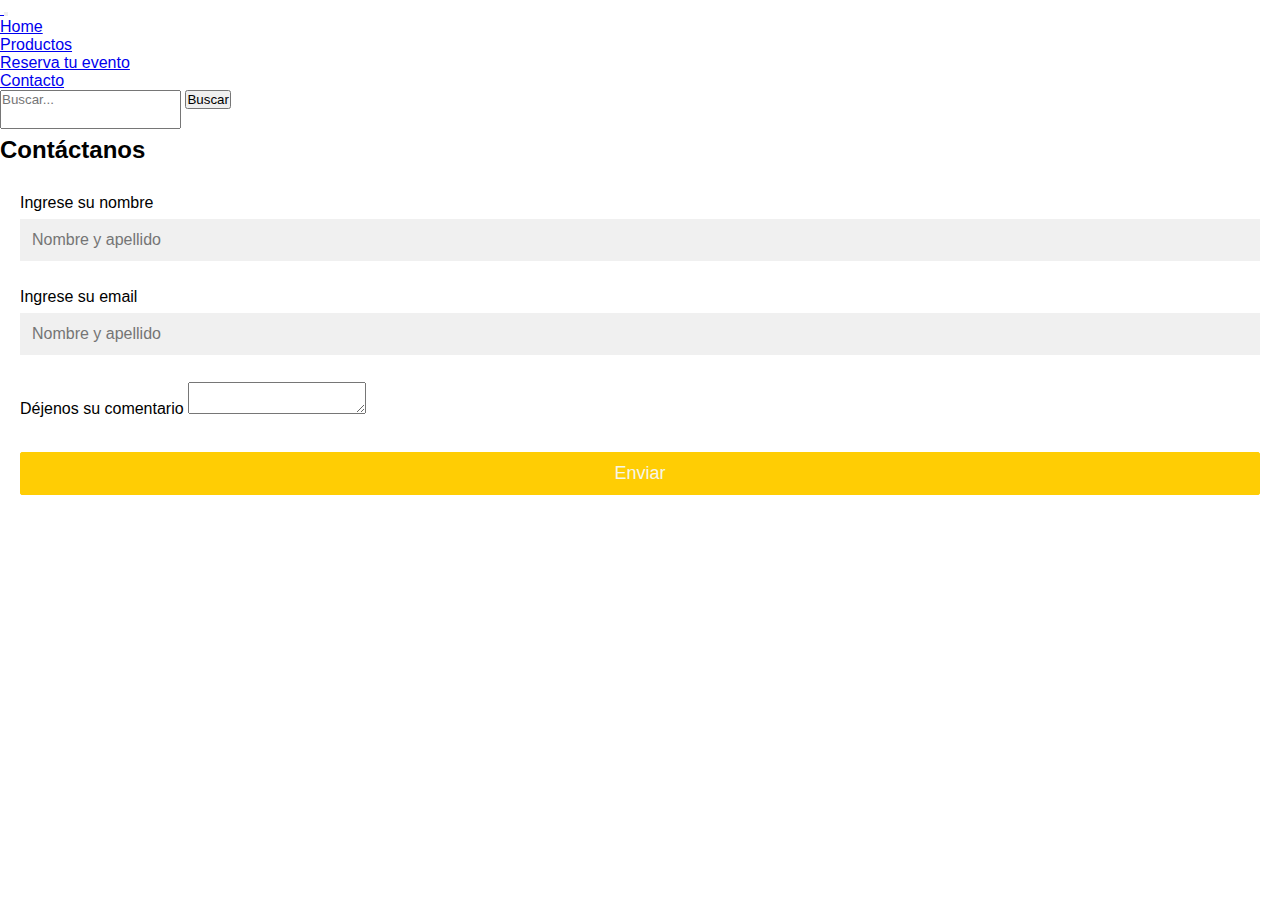
==== secciones/contacto.html @ 573aa7bf "primer commit" ====
<!DOCTYPE html>
<html lang="en">

<head>
    <meta charset="UTF-8">
    <meta http-equiv="X-UA-Compatible" content="IE=edge">
    <meta name="viewport" content="width=device-width, initial-scale=1.0">
    <title>Document</title>
    <link rel="stylesheet" href="/css/style.css">
    <!-- Bootstrap -->
    <link href="https://cdn.jsdelivr.net/npm/bootstrap@5.2.0-beta1/dist/css/bootstrap.min.css" rel="stylesheet"
        integrity="sha384-0evHe/X+R7YkIZDRvuzKMRqM+OrBnVFBL6DOitfPri4tjfHxaWutUpFmBp4vmVor" crossorigin="anonymous">

</head>

<body>
    <header>
        <nav class="navbar navbar-expand-lg navbar-dark bg-dark">
            <div class="container-fluid">
                <a class="navbar-brand" href="index.html">
                    <img src="" alt="">
                </a>
                <button class="navbar-toggler" type="button" data-bs-toggle="collapse"
                    data-bs-target="#navbarSupportedContent" aria-controls="navbarSupportedContent"
                    aria-expanded="false" aria-label="Toggle navigation">
                    <span class="navbar-toggler-icon"></span>
                </button>
                <div class="collapse navbar-collapse" id="navbarSupportedContent">
                    <ul class="navbar-nav me-auto mb-2 mb-lg-0">
                        <li class="nav-item">
                            <a class="nav-link active" aria-current="page" href="#">Home</a>
                        </li>
                        <li class="nav-item">
                            <a class="nav-link" href="#">Productos</a>
                        </li>
                        <li class="nav-item">
                            <a class="nav-link" href="#">Reserva tu evento</a>
                        </li>
                        <li class="nav-item">
                            <a class="nav-link" href="#">Contacto</a>
                        </li>
                    </ul>
                    <form class="d-flex" role="search">
                        <input class="form-control me-2" type="search" placeholder="Buscar..." aria-label="Search">
                        <button class="btn btn-outline-success btn-outline-light" type="submit">Buscar</button>
                    </form>
                </div>
            </div>
        </nav>

    </header>

    <!-- Inicio Formulario con Bootstrap-->
    <div class="contenedor">
        <div class="cabecera">
            <h2>Contáctanos</h2>
        </div>

        <form id="formulario">
            <div class="form-control">
                <label for="nombre">Ingrese su nombre</label>
                <input id="nombre" type="text" placeholder="Nombre y apellido">
                <p></p>
            </div>
            <div class="form-control">
                <label for="mail">Ingrese su email</label>
                <input id="mail" type="email" placeholder="Nombre y apellido">
                <p></p>
            </div>
            <div class="form-control">
                <label for="mensaje"> Déjenos su comentario</label>
                <textarea id="mensaje" name="mensaje"></textarea>
            </div>

            <button>Enviar</button>

        </form>
    </div>


    <script src="https://cdn.jsdelivr.net/npm/bootstrap@5.2.0-beta1/dist/js/bootstrap.min.js"
        integrity="sha384-kjU+l4N0Yf4ZOJErLsIcvOU2qSb74wXpOhqTvwVx3OElZRweTnQ6d31fXEoRD1Jy" crossorigin="anonymous">
    </script>
    <script src="/js/formulario.js"></script>

</body>

</html>
---- css/style.css ----
.caption-center{
    top: 30%;
}

footer{
    background: black;

}

#botonEnviar {
    margin-bottom: 30px;
  }
  
  .gridFormulario {
    display: flex;
    display: column;
    margin-left: 5%;
    margin-right: 5%;
    margin-top: 5%;
    margin-bottom: 5%;
    flex-direction: row;
  
  }
  
  legend h1 {
    font-family: "Ubuntu", sans-serif;
    font-size: 45px; }

* {
    margin: 0;
    padding: 0;
    box-sizing: border-box;
}

body {
    font-family: -apple-system, BlinkMacSystemFont, 'Segoe UI', Roboto, Oxygen, Ubuntu, Cantarell, 'Open Sans', 'Helvetica Neue', sans-serif;
    
}



#formulario {
    padding: 30px 20px;
}

.form-control {    
    margin-bottom: 7px;
    padding-bottom: 20px;
    position: relative;
}

.form-control label {
    display: inline-block;
    margin-bottom: 7px;
    font:weight 200px
}

.form-control input {
    border: none;
    background-color: #f0f0f0;
    display: block;
    font-family: inherit;
    font-size: 16px;
    padding: 12px;
    width: 100%;    
}
.form-control, input:focus {
    outline: none;
}

.form-control.ok input {
    border: 0.1px solid;
    border-color: #08ffc8;
}
.form-control.falla input {
    border: 0.1px solid;
    border-color: #fe5f55;
}

#formulario button {
    background: #ffcd04;
    border:1px solid #ffcd04;
    border-radius: 2px;
    color: #f6f6e9;
    display: block;
    width: 100%;
    padding: 10px;
    font-size: 18px;
}
.form-control p {
    visibility: hidden;
    position: absolute;
    font-size: small;
    font-weight: 500;
    text-align: right;
}

.form-control.falla p {
    visibility: visible;
    color:#e74c3c;
}

#producto-contenedor {
    display: grid;
    margin: 90px auto;
    display: flex;
    justify-content: space-evenly;
    flex-wrap: wrap;
} 


.card .card-image .card-title {
    color: dodgerblue;
    position: unset;
}  

.card{
    margin: 20px;
    box-shadow: rgba(0, 0, 0, 0.15) 0px 5px 25px 0px;
}

/* Modal */
.modal-container {
  
    display: flex;
    align-items: center;
    justify-content: center;
    position: fixed; 
    background-color: transparent;
    width: 100%;
    height: 100vh;
    visibility: hidden;
    transition: opacity 0.3s ease;
    border-radius: 10px ;
    z-index: 100;
  } 
  
  /* hacer visible el modal  */
  .modal-active {
    opacity: 1;
    visibility: visible;
    z-index: 5;
  }
  
  .modal-carrito{
    width: 30rem;
    height: 10rem;
    background-color: whitesmoke;
  }
  
  
  .productoEnCarrito {
    border-left: 5px solid lightblue;
    border-bottom-left-radius: 3px;
    border-top-left-radius: 3px;
    margin: 5px 0;
    padding: 5px 10px;
    display: flex;
    justify-content: space-between;
  }
  
  .boton-eliminar {
    background-color: white;
    color: lightblue;
    border: none;
    font-size: 20px;
  }
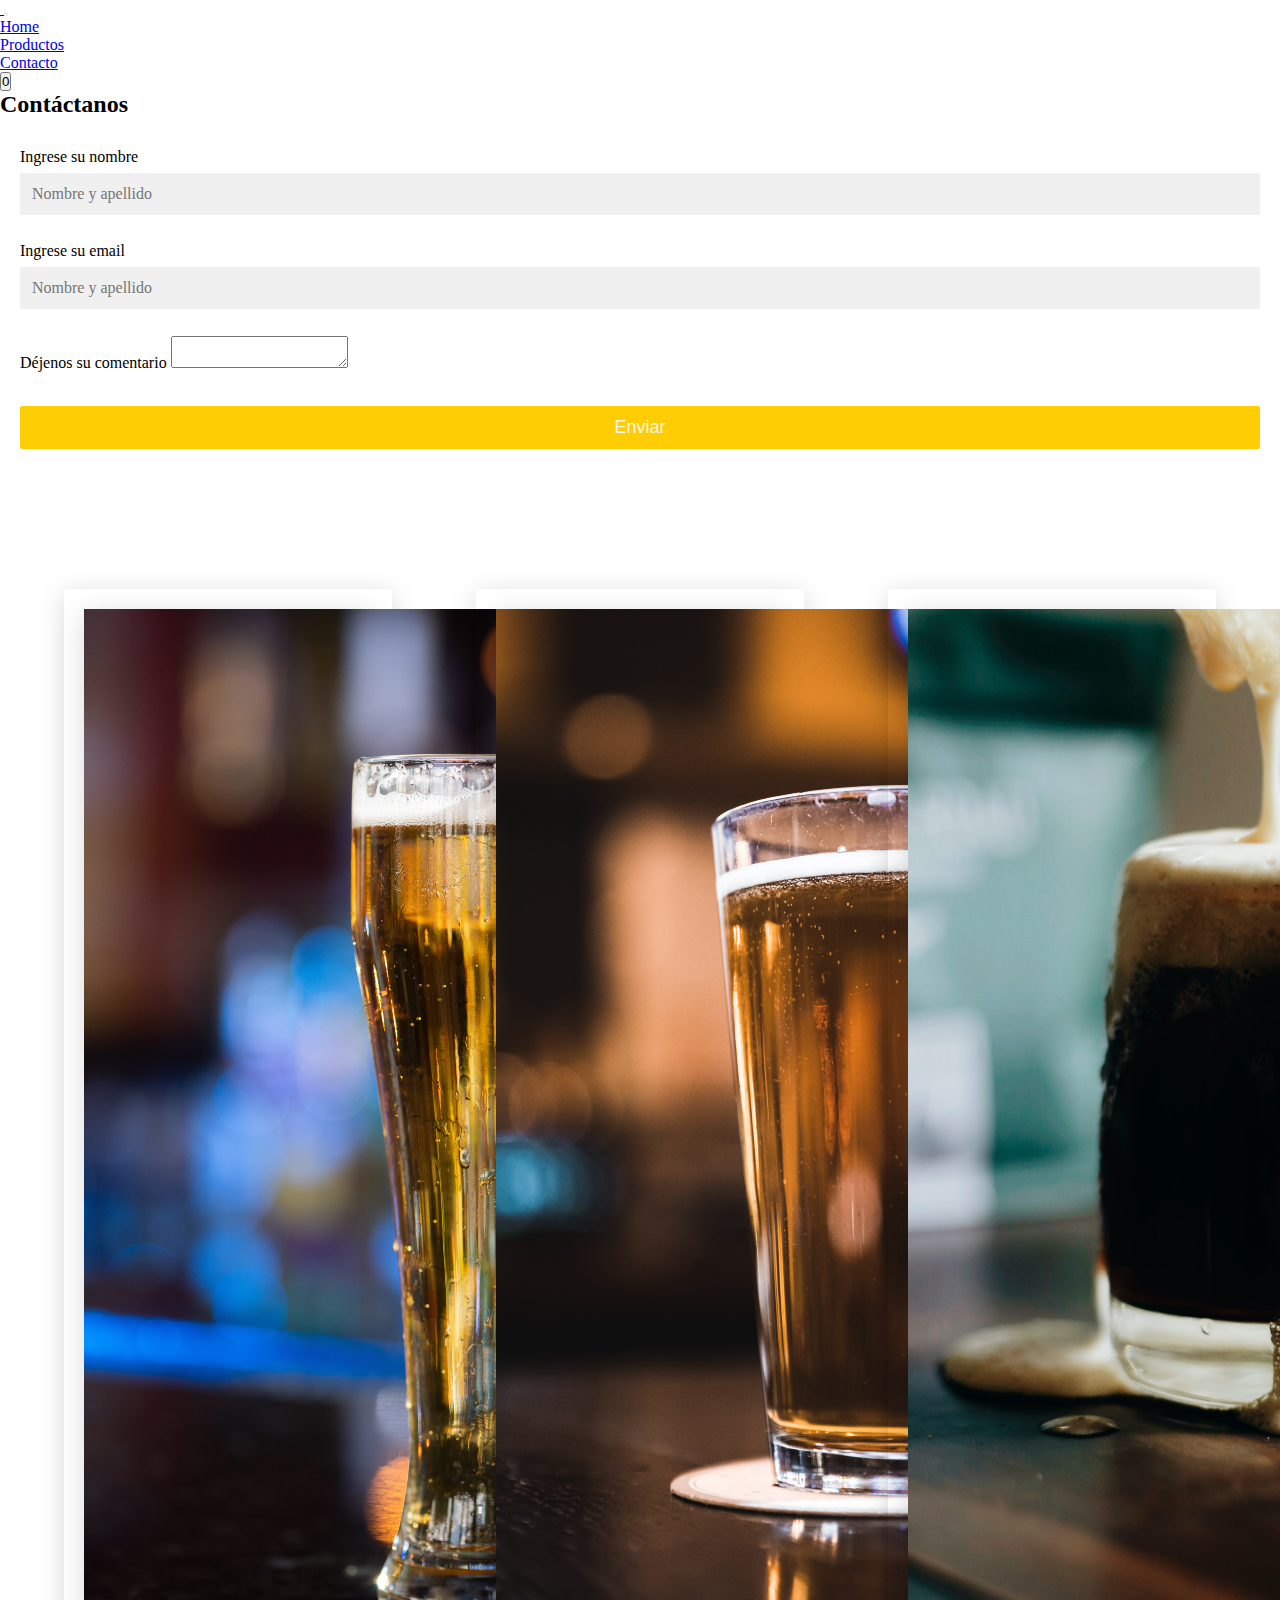
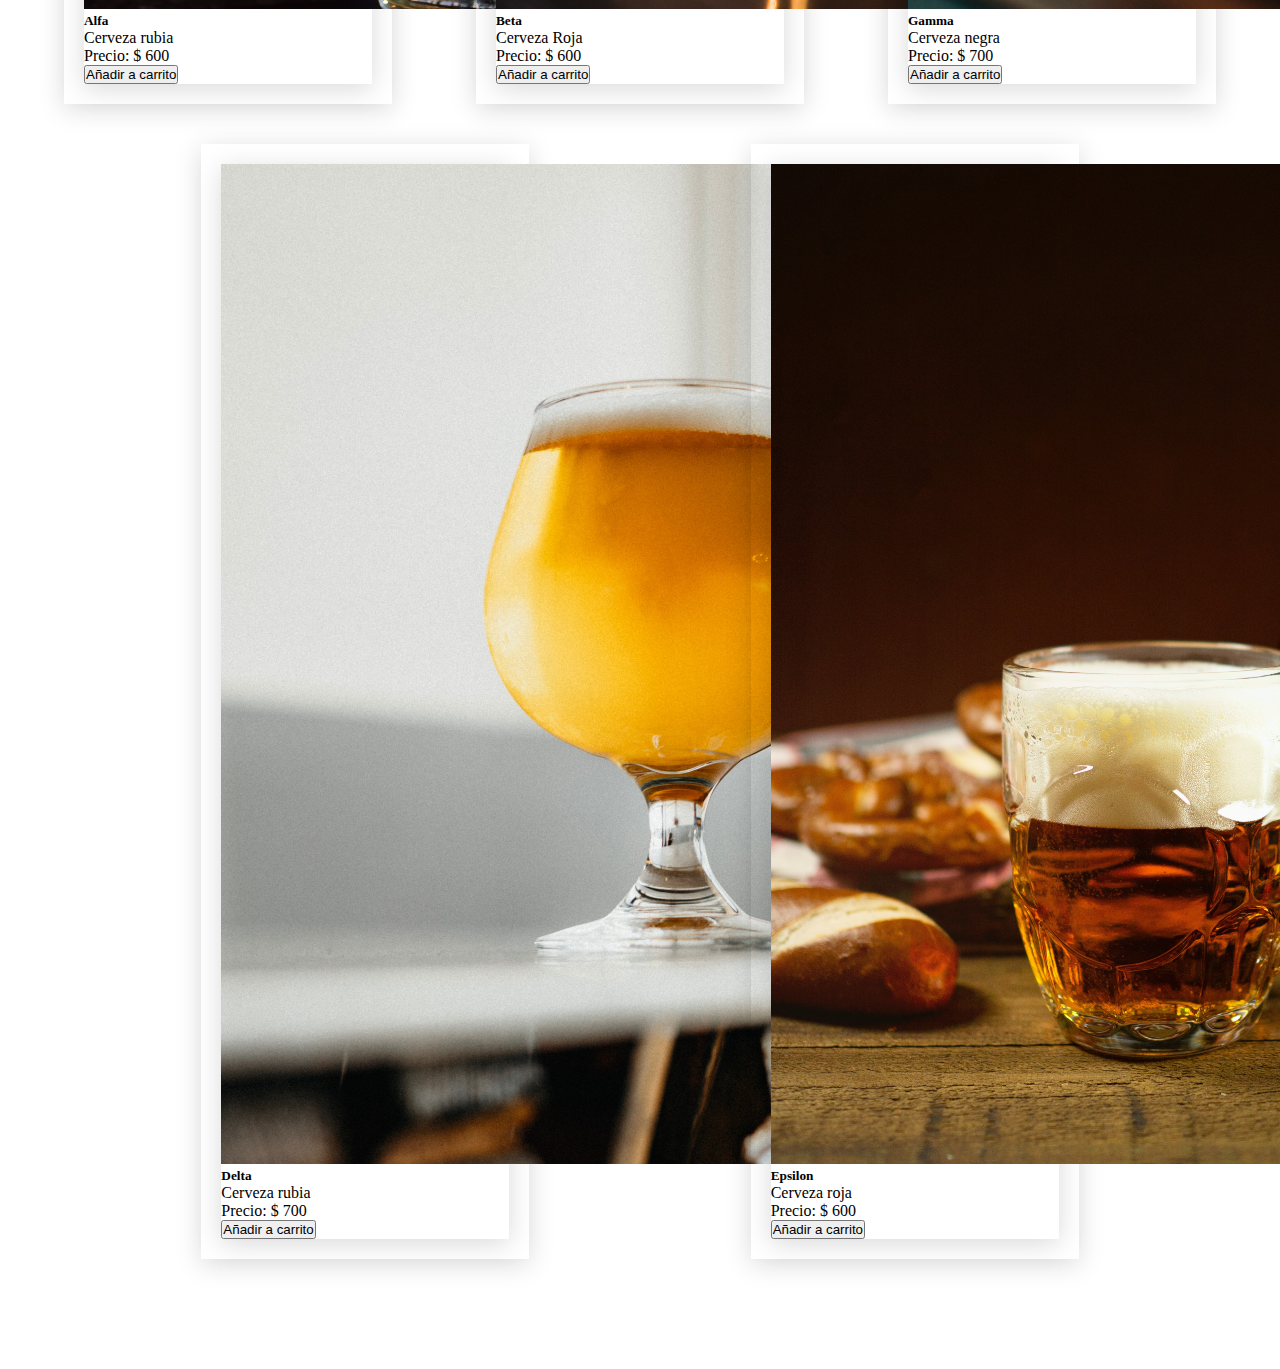
==== commit 5bfa30c2: "cambios" ====
--- a/secciones/contacto.html
+++ b/secciones/contacto.html
@@ -16,40 +16,36 @@
 <body>
     <header>
         <nav class="navbar navbar-expand-lg navbar-dark bg-dark">
-            <div class="container-fluid">
-                <a class="navbar-brand" href="index.html">
-                    <img src="" alt="">
-                </a>
-                <button class="navbar-toggler" type="button" data-bs-toggle="collapse"
-                    data-bs-target="#navbarSupportedContent" aria-controls="navbarSupportedContent"
-                    aria-expanded="false" aria-label="Toggle navigation">
-                    <span class="navbar-toggler-icon"></span>
-                </button>
-                <div class="collapse navbar-collapse" id="navbarSupportedContent">
-                    <ul class="navbar-nav me-auto mb-2 mb-lg-0">
-                        <li class="nav-item">
-                            <a class="nav-link active" aria-current="page" href="#">Home</a>
-                        </li>
-                        <li class="nav-item">
-                            <a class="nav-link" href="#">Productos</a>
-                        </li>
-                        <li class="nav-item">
-                            <a class="nav-link" href="#">Reserva tu evento</a>
-                        </li>
-                        <li class="nav-item">
-                            <a class="nav-link" href="#">Contacto</a>
-                        </li>
-                    </ul>
-                    <form class="d-flex" role="search">
-                        <input class="form-control me-2" type="search" placeholder="Buscar..." aria-label="Search">
-                        <button class="btn btn-outline-success btn-outline-light" type="submit">Buscar</button>
-                    </form>
-                </div>
+          <div class="container-fluid">
+            <a class="navbar-brand" href="index.html">
+              <img src="" alt="">
+            </a>
+            <button class="navbar-toggler" type="button" data-bs-toggle="collapse" data-bs-target="#navbarSupportedContent"
+              aria-controls="navbarSupportedContent" aria-expanded="false" aria-label="Toggle navigation">
+              <span class="navbar-toggler-icon"></span>
+            </button>
+            <div class="collapse navbar-collapse" id="navbarSupportedContent">
+              <ul class="navbar-nav ms-auto">
+                <li class="nav-item">
+                  <a class="nav-link active" aria-current="page" href="index.html">Home</a>
+                </li>
+                <li class="nav-item">
+                  <a class="nav-link" href="secciones/productos.html">Productos</a>
+                </li>
+                <li class="nav-item">
+                  <a class="nav-link" href="secciones/contacto.html">Contacto</a>
+                </li>
+                <li class="nav-item ">
+                  <button class="nav-link text-body " id="open" href="#"> <i class="fa-solid fa-cart-shopping"></i>
+                    <span id="contador-carrito">0</span> </a>
+                </li>
+              </ul>
             </div>
+          </div>
         </nav>
-
-    </header>
-
+    
+      </header>
+    
     <!-- Inicio Formulario con Bootstrap-->
     <div class="contenedor">
         <div class="cabecera">
@@ -76,12 +72,30 @@
 
         </form>
     </div>
-
+    
+    <main id="producto-contenedor">
+        <!-- modal que guarda el carrito -->
+    
+        <div class="modal-container" id="modal_container">
+          <div class="modal-carrito">
+            <div class="contenedor__flex"></div>
+            <h3 class="modal__titulo">Carrito</h3>
+            <button class="botonCerrar" id="cerrar">Cerrar</button>
+            <div id="carrito-contenedor"></div>
+          </div>
+        </div>
+    
+      </main>
+    
 
     <script src="https://cdn.jsdelivr.net/npm/bootstrap@5.2.0-beta1/dist/js/bootstrap.min.js"
         integrity="sha384-kjU+l4N0Yf4ZOJErLsIcvOU2qSb74wXpOhqTvwVx3OElZRweTnQ6d31fXEoRD1Jy" crossorigin="anonymous">
     </script>
     <script src="/js/formulario.js"></script>
+    <script src="/js/carrito.js" type="module"></script>
+    <script src="/js/app.js" type="module"></script>
+    <script src="/js/modal.js" type="module"></script>
+  
 
 </body>
 
--- a/css/style.css
+++ b/css/style.css
@@ -30,11 +30,6 @@
     margin: 0;
     padding: 0;
     box-sizing: border-box;
-}
-
-body {
-    font-family: -apple-system, BlinkMacSystemFont, 'Segoe UI', Roboto, Oxygen, Ubuntu, Cantarell, 'Open Sans', 'Helvetica Neue', sans-serif;
-    
 }
 
 
@@ -127,7 +122,8 @@
     justify-content: center;
     position: fixed; 
     background-color: transparent;
-    width: 100%;
+    bottom: 0;
+    right: 0;
     height: 100vh;
     visibility: hidden;
     transition: opacity 0.3s ease;
@@ -144,8 +140,10 @@
   
   .modal-carrito{
     width: 30rem;
-    height: 10rem;
-    background-color: whitesmoke;
+    height: 100vh;
+    transition: 0.5s;
+    background-color: rgb(211, 211, 211);
+    position:  relative
   }
   
   
@@ -165,4 +163,5 @@
     border: none;
     font-size: 20px;
   }
-
+  
+  